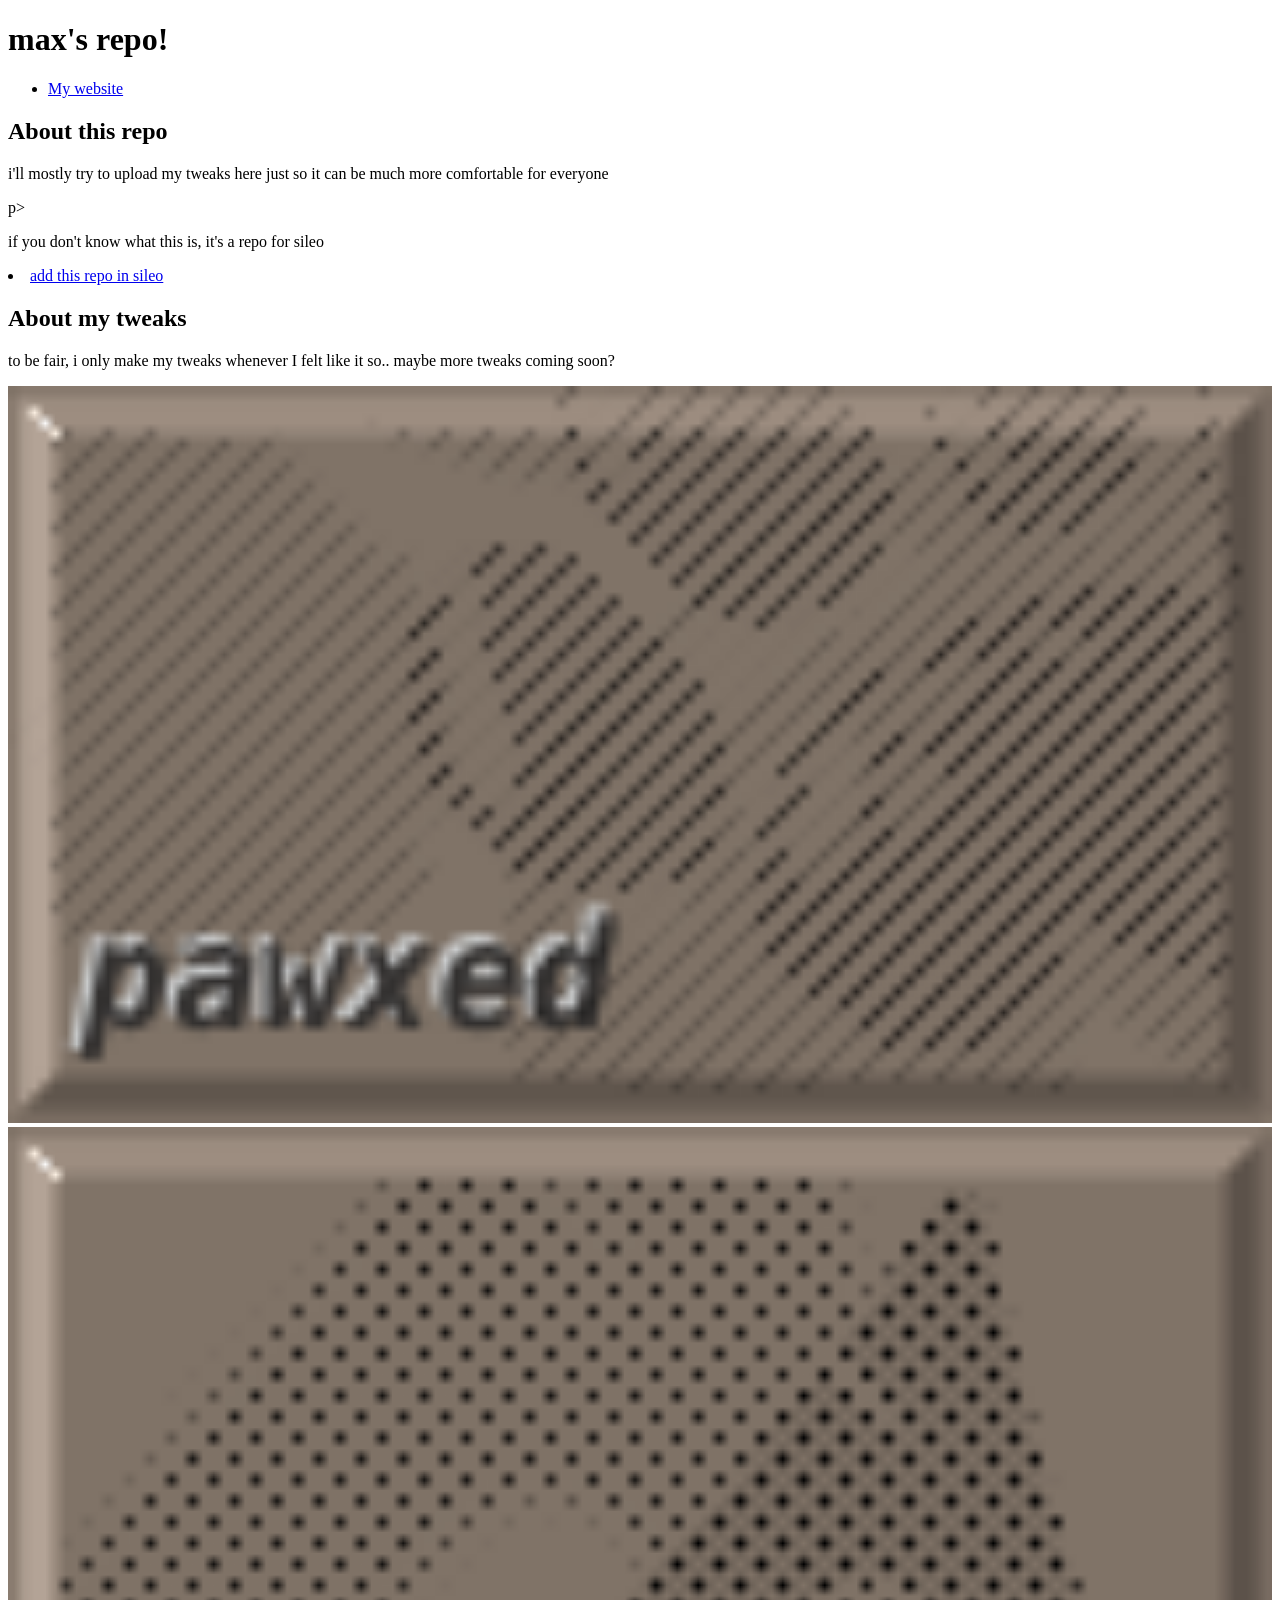
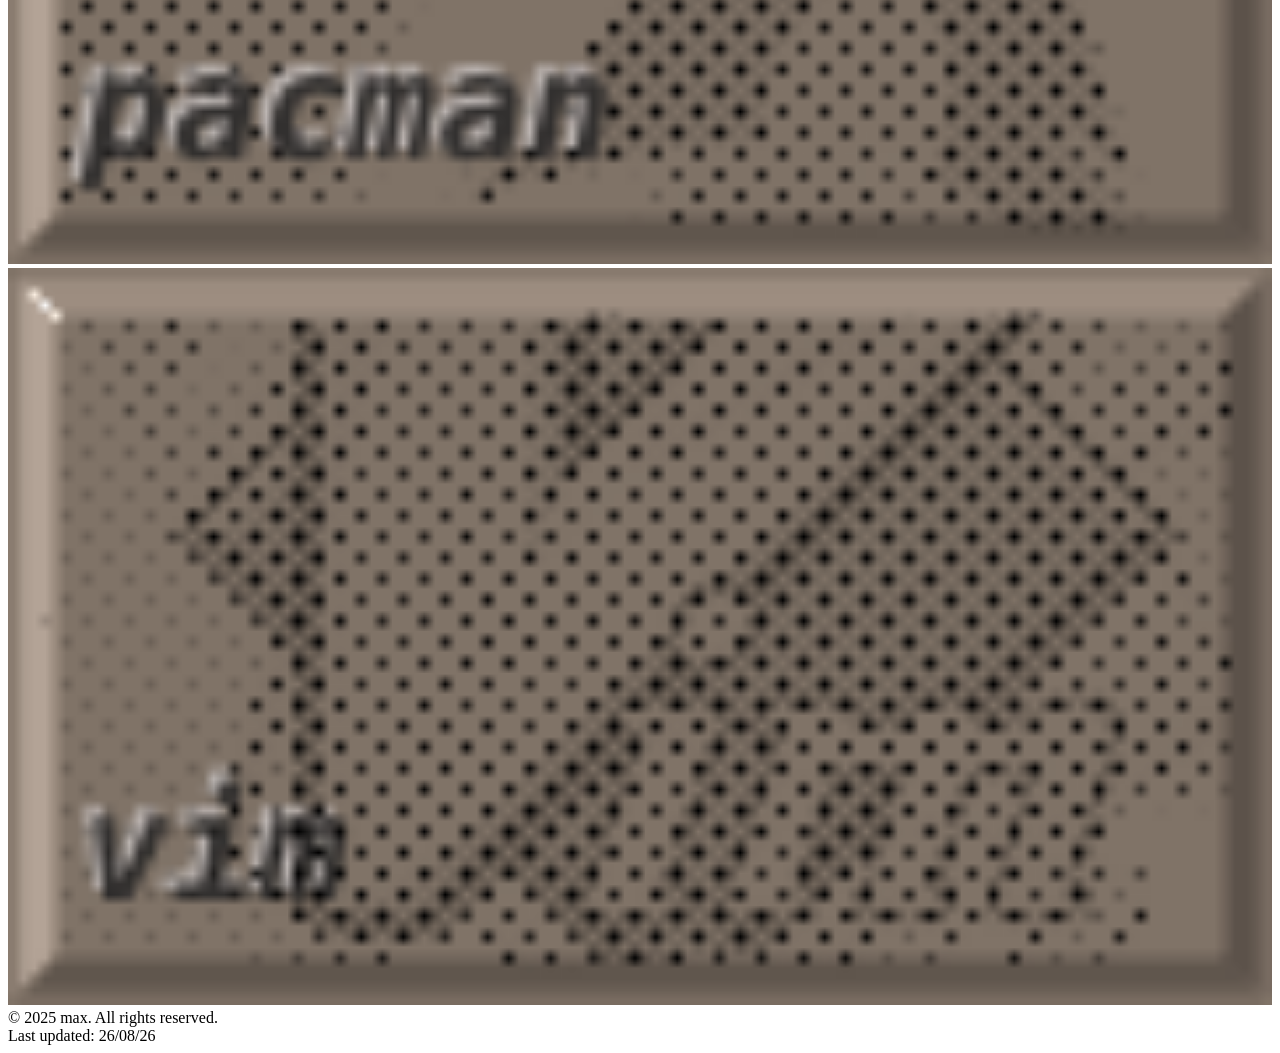
==== index.html @ 0942d82e "Create index.html" ====
<!DOCTYPE html>
<html>
<head>
  <meta charset="UTF-8">
  <meta name="viewport" content="width=device-width, initial-scale=1.0">
  <title>./arf.sh</title>
  <link href="them33.css" rel="stylesheet" type="text/css" media="all">
</head>
<body>

  <h1>max's repo!</h1>
  <div class="separator"></div>

  <section>
    <nav>
      <ul>
        <li><a href="https://p4w.neocities.org">My website</a></li>
      </ul>
    </nav>
  </section>

  <article>
    <h2>About this repo</h2>
    <p>i'll mostly try to upload my tweaks here just so it can be much more comfortable for everyone</p>p>
    <p>if you don't know what this is, it's a repo for sileo</p> 
    <li><a href="sileo://sources/https://pawxed.github.io/repo/">add this repo in sileo</a></li>
    <h2>About my tweaks</h2>
    <p>to be fair, i only make my tweaks whenever I felt like it so.. maybe more tweaks coming soon?</p> 
  </article>
    <div class="separator"></div>
 <div class="row">
  <div class="column">
    <img src="IMG_4820.png" style="width:100%">
  </div>
  <div class="column">
    <img src="IMG_4822.png" style="width:100%">
  </div>
  <div class="column">
    <img src="IMG_4821.png" style="width:100%">
  </div>
</div> 
<footer>
  &copy; 2025 max. All rights reserved.
</footer>
<footer>
  Last updated: 26/08/26
</footer>
  <div class="separator"></div>
</body>
</html>
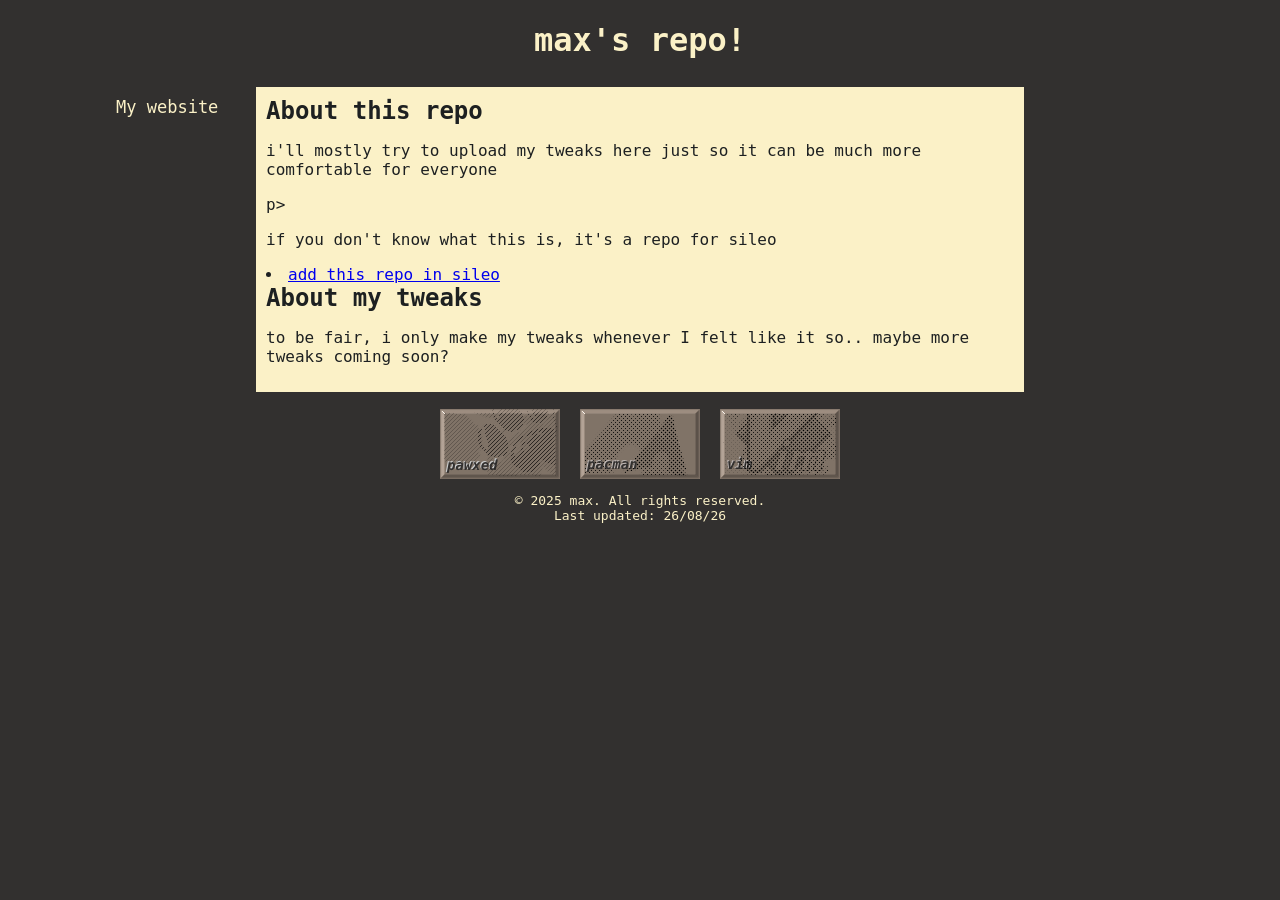
==== commit 7052d4d1: "Replace them33.css with style.css in index.html" ====
--- a/index.html
+++ b/index.html
@@ -4,7 +4,7 @@
   <meta charset="UTF-8">
   <meta name="viewport" content="width=device-width, initial-scale=1.0">
   <title>./arf.sh</title>
-  <link href="them33.css" rel="stylesheet" type="text/css" media="all">
+  <link href="style.css" rel="stylesheet" type="text/css" media="all">
 </head>
 <body>
 
--- a/style.css
+++ b/style.css
@@ -0,0 +1,144 @@
+* {
+  box-sizing: border-box;
+}
+
+body {
+  font-family: Monospace, Arial, Helvetica, sans-serif;
+  margin: 0;
+  padding: 0;
+  display: flex;
+  flex-direction: column;
+  align-items: center;
+  background-color: #32302f; 
+}
+
+body {
+  background-image: url("paws.png");
+  background-repeat: xy;
+  background-size: 144px 144px;
+  animation: slide 30s linear;
+  animation-iteration-count: infinite;
+}
+
+@keyframes slide {
+  0% {
+    background-position: 0 0;
+  }
+  100% {
+    background-position: -1000px -1000px; 
+  }
+}
+
+@media screen and (prefers-reduced-motion: reduce) {
+  * {
+    animation-duration: 0.001ms !important;
+    animation-iteration-count: 1 !important;
+    transition-duration: 0.001ms !important;
+  }
+}
+
+h1 {
+  text-align: center;
+  color:  #fbf1c7;
+  width: 30%;
+  margin: 0px;
+  padding: 21px 0;
+}
+
+h2, h3, h4 {
+  text-align: left;
+  color: #1d2021;
+  width: 100%;
+  margin: 0;
+  padding: 0px 13;
+}
+
+g1 {
+  text-align: center;
+  color: #1d2021;
+  width: 30%;
+  margin: 0;
+  padding: 21px 0;
+}
+
+.separator {
+  height: 7px;
+}
+
+nav ul {
+  width: 130px;
+  position: fixed;
+  z-index: 1;
+  top: 67px;
+  left: 100px;
+  overflow-x: hidden;
+  padding: 8px 0;
+}
+
+
+nav a {
+  background-color: #32302f;
+  color: #fbf1c7;
+  padding: 6px 8px 6px 16px;
+  text-decoration: none;
+  font-size: 17px;
+  display: block;
+}
+
+article {
+  text-align: left;
+  padding: 10px;
+  width: 60%;
+  background-color: #fbf1c7;
+  color: #1d2021;
+  margin-top: 0px;
+}
+
+@media (max-width: 768px) {
+  h1,
+  article {
+    width: 90%;
+  }
+
+  nav ul {
+    list-style-type: none;
+    position: static;
+    width: 100%;
+    display: flex;
+    flex-wrap: wrap;
+    justify-content: center;
+    padding: 10px 0;
+    margin: 0;
+    gap: 10px;
+  }
+}
+
+nav a {
+  text-decoration: none;
+  transition: transform 0.3s;
+}
+
+a:hover {
+  text-decoration: underline;
+
+}
+
+* {
+  box-sizing: border-box;
+}
+
+.row {
+  display: flex;
+}
+
+.column {
+  flex: 60.33%;
+  padding: 10px;
+}
+
+footer {
+  text-align: center;
+  padding: 0px;
+  font-family: Monospace;
+  color:  #fbf1c7;
+}
